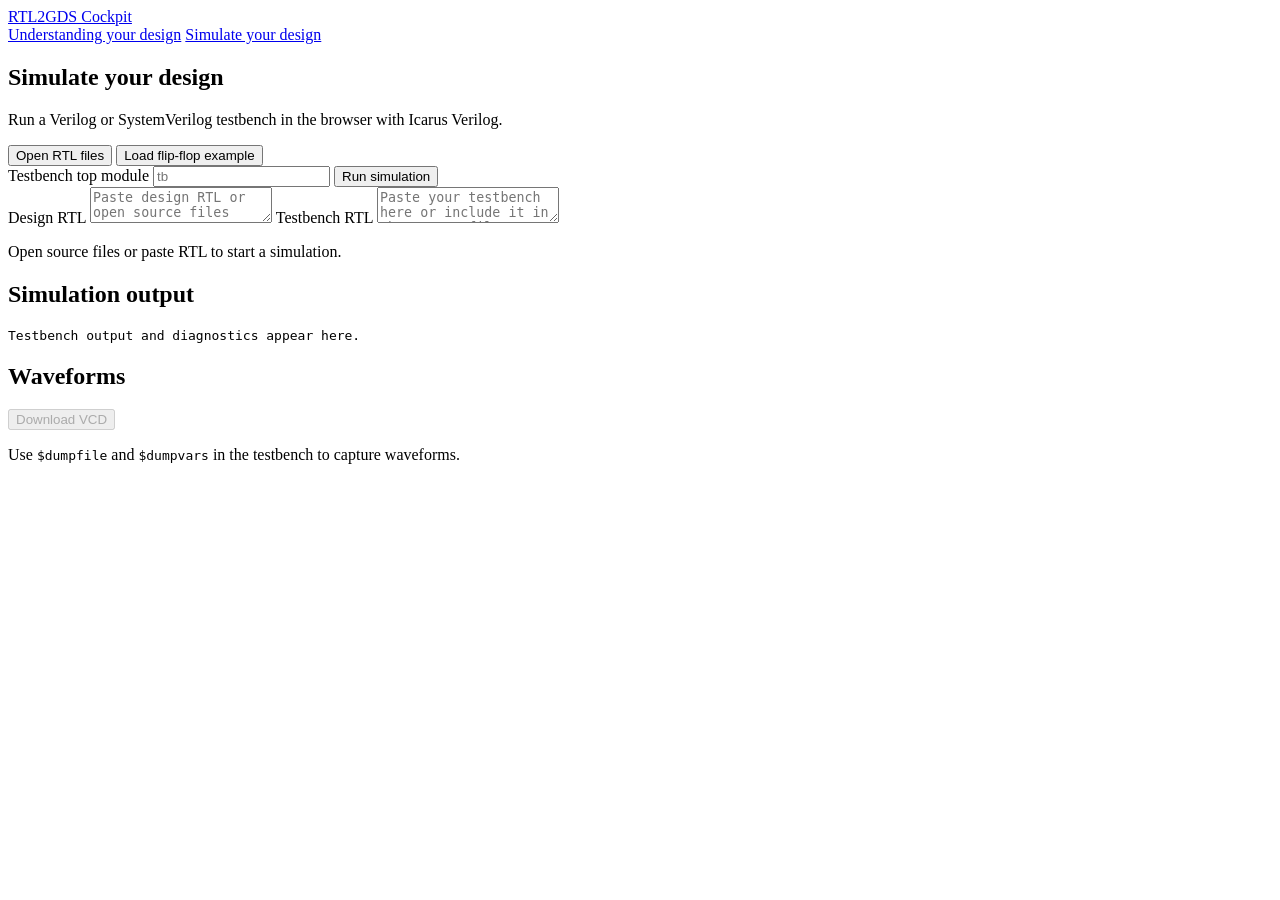
==== RTL Simulation/simulate.html @ 95ef88eb "Analyze RTL with Slang in the cockpit and add testbench simulation" ====
<!doctype html>
<html lang="en">
<head>
  <meta charset="utf-8">
  <meta name="viewport" content="width=device-width, initial-scale=1">
  <title>Simulate your design · RTL2GDS Cockpit</title>
  <link rel="stylesheet" href="/workbench.css">
  <script src="/rtl-project-io.js" defer></script>
  <script src="/rtl-vcd.js" defer></script>
  <script src="/simulate.js" defer></script>
</head>
<body>
  <header class="masthead">
    <a class="brand" href="/" aria-label="RTL2GDS Cockpit home">
      <span class="mark" aria-hidden="true"></span><span>RTL2GDS Cockpit</span>
    </a>
    <nav class="workflow-nav" aria-label="Workflows">
      <a href="/workbench.html">Understanding your design</a>
      <a href="/simulate.html" aria-current="page">Simulate your design</a>
    </nav>
  </header>
  <main class="workbench" aria-labelledby="simulation-title">
    <section class="project panel simulation-setup">
      <div class="project-heading">
        <div>
          <h1 id="simulation-title">Simulate your design</h1>
          <p class="project-hint">Run a Verilog or SystemVerilog testbench in the browser with Icarus Verilog.</p>
        </div>
        <div class="project-actions">
          <button class="button" type="button" id="sim-open">Open RTL files</button>
          <input type="file" id="sim-files" accept=".v,.sv,.vh,.svh,.mem,.hex,.mif,.dat" multiple hidden>
          <button class="button" type="button" id="sim-example">Load flip-flop example</button>
        </div>
      </div>
      <form id="simulation-form" class="simulation-form">
        <div class="sim-controls">
          <label>Testbench top module <input id="sim-top" required placeholder="tb" spellcheck="false" maxlength="128"></label>
          <button class="button primary" id="sim-run" type="submit">Run simulation</button>
        </div>
        <div id="sim-input-list" class="source" hidden></div>
        <div class="sim-editors">
          <label>Design RTL <textarea id="sim-design" spellcheck="false" placeholder="Paste design RTL or open source files"></textarea></label>
          <label>Testbench RTL <textarea id="sim-testbench" spellcheck="false" placeholder="Paste your testbench here or include it in the source files"></textarea></label>
        </div>
      </form>
      <p id="sim-status" class="status" role="status">Open source files or paste RTL to start a simulation.</p>
    </section>
    <div class="simulation-results">
      <section class="panel sim-result" aria-labelledby="simulation-output-title">
        <div class="section-head"><h2 id="simulation-output-title">Simulation output</h2></div>
        <pre id="sim-console" tabindex="0">Testbench output and diagnostics appear here.</pre>
      </section>
      <section class="panel sim-result" aria-labelledby="simulation-waves-title">
        <div class="section-head">
          <h2 id="simulation-waves-title">Waveforms</h2>
          <button class="button" type="button" id="sim-download" disabled>Download VCD</button>
        </div>
        <p class="empty" id="sim-wave-empty">Use <code>$dumpfile</code> and <code>$dumpvars</code> in the testbench to capture waveforms.</p>
        <div id="sim-wave-view" hidden>
          <div id="sim-wave-picker" class="sim-signal-picker" aria-label="Signals to display"></div>
          <canvas id="sim-canvas" role="img" aria-label="Waveform of selected signals"></canvas>
          <label class="sim-cursor">Time cursor <input type="range" id="sim-time" min="0" max="0" value="0" step="1"></label>
          <output id="sim-readout" aria-live="polite"></output>
        </div>
      </section>
    </div>
  </main>
</body>
</html>
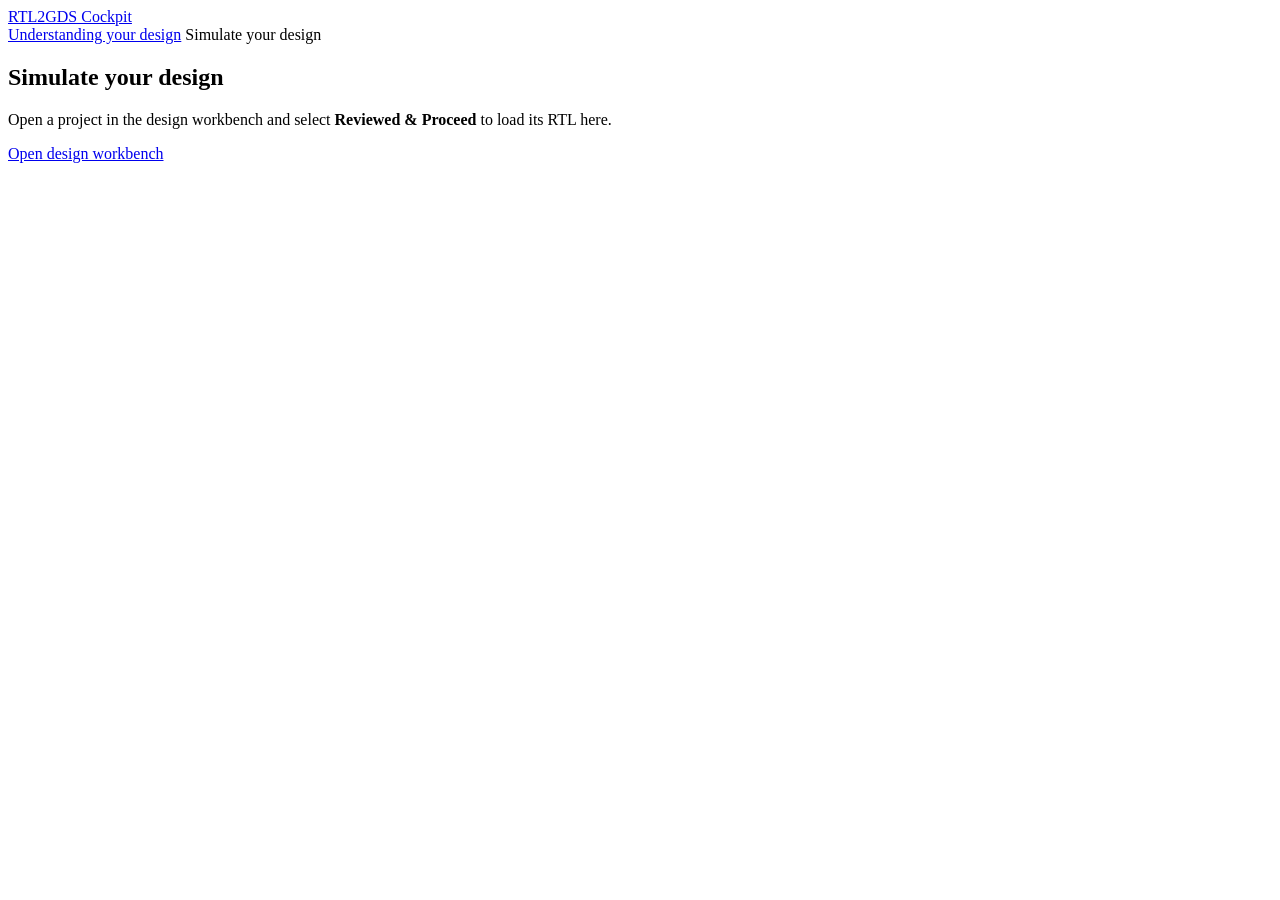
==== commit c2f603dc: "Gate simulation on RTL review and carry forward the active project" ====
--- a/RTL Simulation/simulate.html
+++ b/RTL Simulation/simulate.html
@@ -10,26 +10,32 @@
   <script src="/simulate.js" defer></script>
 </head>
 <body>
-  <header class="masthead">
+  <header class="masthead" id="sim-masthead">
     <a class="brand" href="/" aria-label="RTL2GDS Cockpit home">
       <span class="mark" aria-hidden="true"></span><span>RTL2GDS Cockpit</span>
     </a>
     <nav class="workflow-nav" aria-label="Workflows">
       <a href="/workbench.html">Understanding your design</a>
-      <a href="/simulate.html" aria-current="page">Simulate your design</a>
+      <a role="link" aria-disabled="true">Simulate your design</a>
     </nav>
   </header>
-  <main class="workbench" aria-labelledby="simulation-title">
+  <main class="workbench" id="sim-locked" aria-labelledby="sim-locked-title">
+    <section class="project panel simulation-setup">
+      <h1 id="sim-locked-title">Simulate your design</h1>
+      <p>Open a project in the design workbench and select <strong>Reviewed &amp; Proceed</strong> to load its RTL here.</p>
+      <a class="button" href="/workbench.html" target="_top">Open design workbench</a>
+    </section>
+  </main>
+  <main class="workbench" id="sim-active" aria-labelledby="simulation-title" hidden>
     <section class="project panel simulation-setup">
       <div class="project-heading">
         <div>
           <h1 id="simulation-title">Simulate your design</h1>
-          <p class="project-hint">Run a Verilog or SystemVerilog testbench in the browser with Icarus Verilog.</p>
+          <p class="project-hint" id="sim-project"></p>
         </div>
         <div class="project-actions">
-          <button class="button" type="button" id="sim-open">Open RTL files</button>
+          <button class="button" type="button" id="sim-open">Add simulation files</button>
           <input type="file" id="sim-files" accept=".v,.sv,.vh,.svh,.mem,.hex,.mif,.dat" multiple hidden>
-          <button class="button" type="button" id="sim-example">Load flip-flop example</button>
         </div>
       </div>
       <form id="simulation-form" class="simulation-form">
@@ -37,13 +43,15 @@
           <label>Testbench top module <input id="sim-top" required placeholder="tb" spellcheck="false" maxlength="128"></label>
           <button class="button primary" id="sim-run" type="submit">Run simulation</button>
         </div>
-        <div id="sim-input-list" class="source" hidden></div>
+        <details class="sim-source-list">
+          <summary id="sim-input-summary">Source files</summary>
+          <ul id="sim-input-list" class="source"></ul>
+        </details>
         <div class="sim-editors">
-          <label>Design RTL <textarea id="sim-design" spellcheck="false" placeholder="Paste design RTL or open source files"></textarea></label>
-          <label>Testbench RTL <textarea id="sim-testbench" spellcheck="false" placeholder="Paste your testbench here or include it in the source files"></textarea></label>
+          <label>Testbench RTL (optional) <textarea id="sim-testbench" spellcheck="false" placeholder="Paste a testbench here or use one from the project files"></textarea></label>
         </div>
       </form>
-      <p id="sim-status" class="status" role="status">Open source files or paste RTL to start a simulation.</p>
+      <p id="sim-status" class="status" role="status"></p>
     </section>
     <div class="simulation-results">
       <section class="panel sim-result" aria-labelledby="simulation-output-title">
